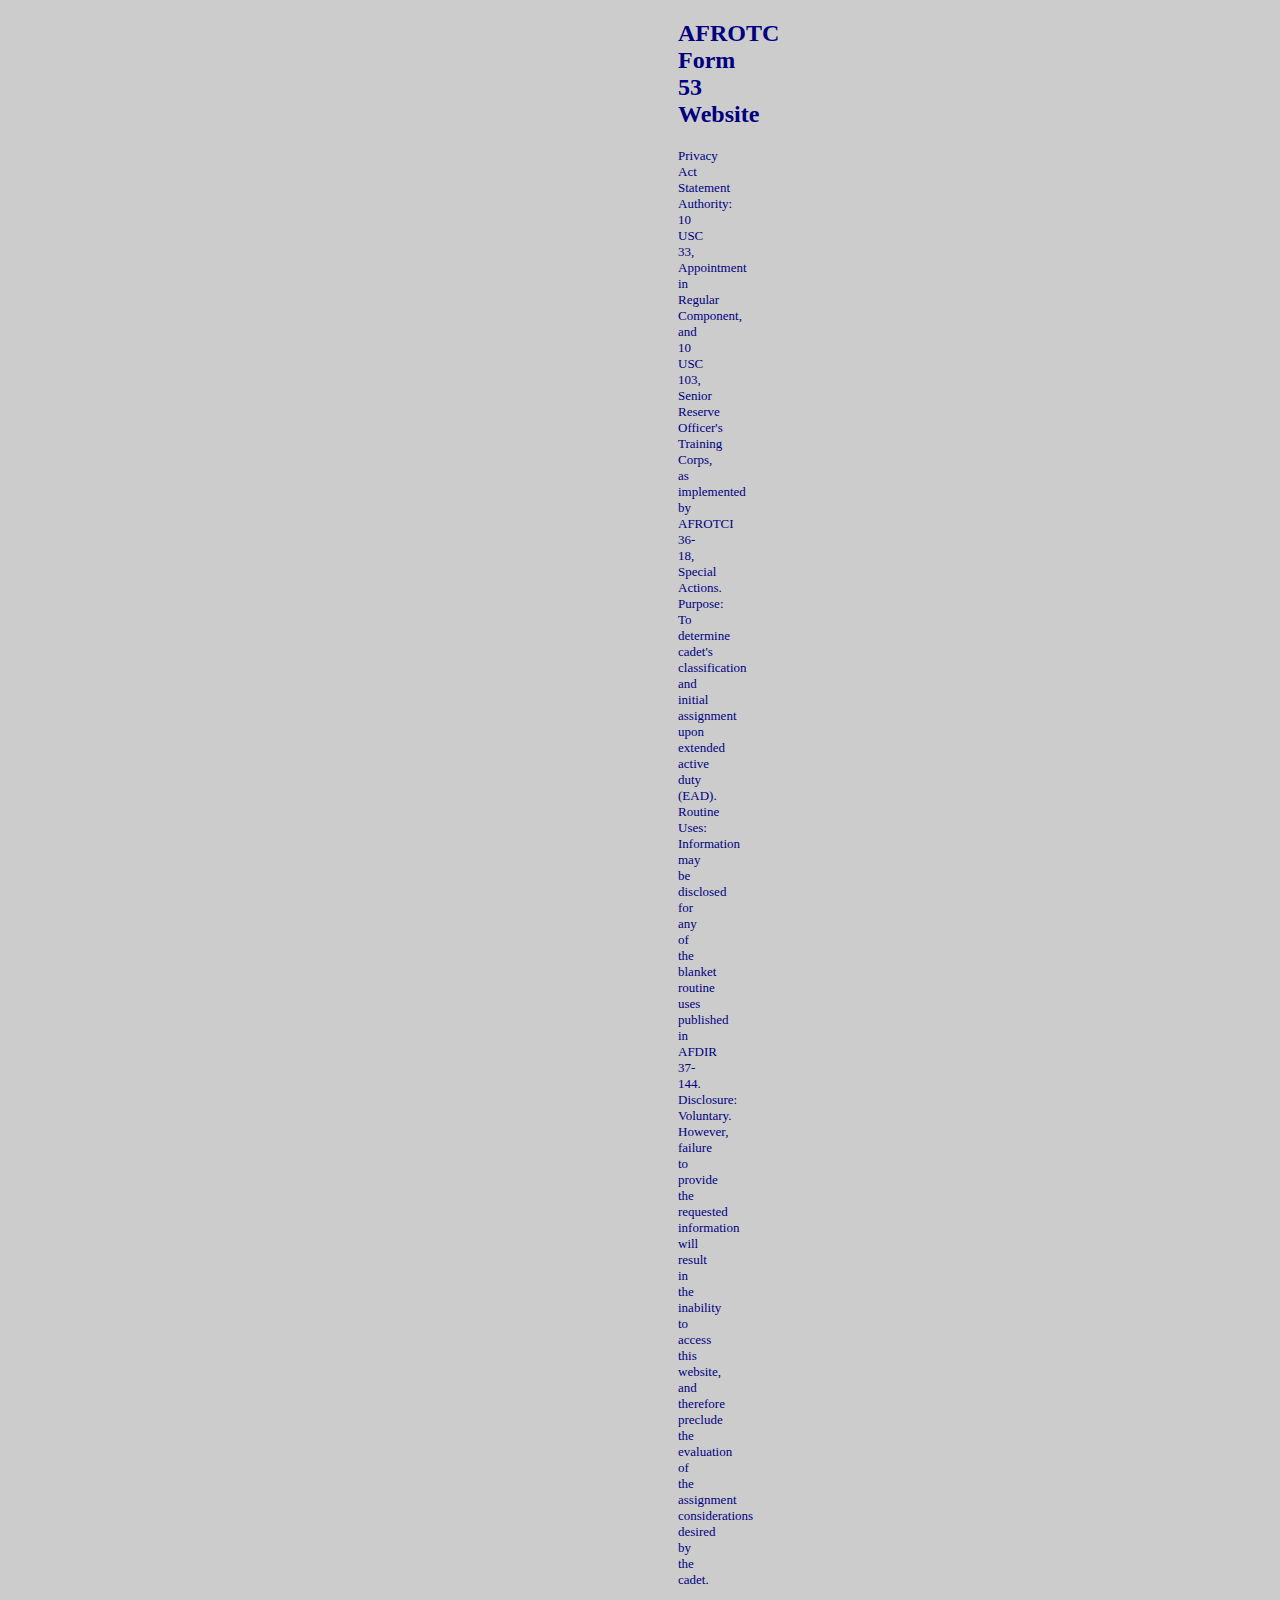
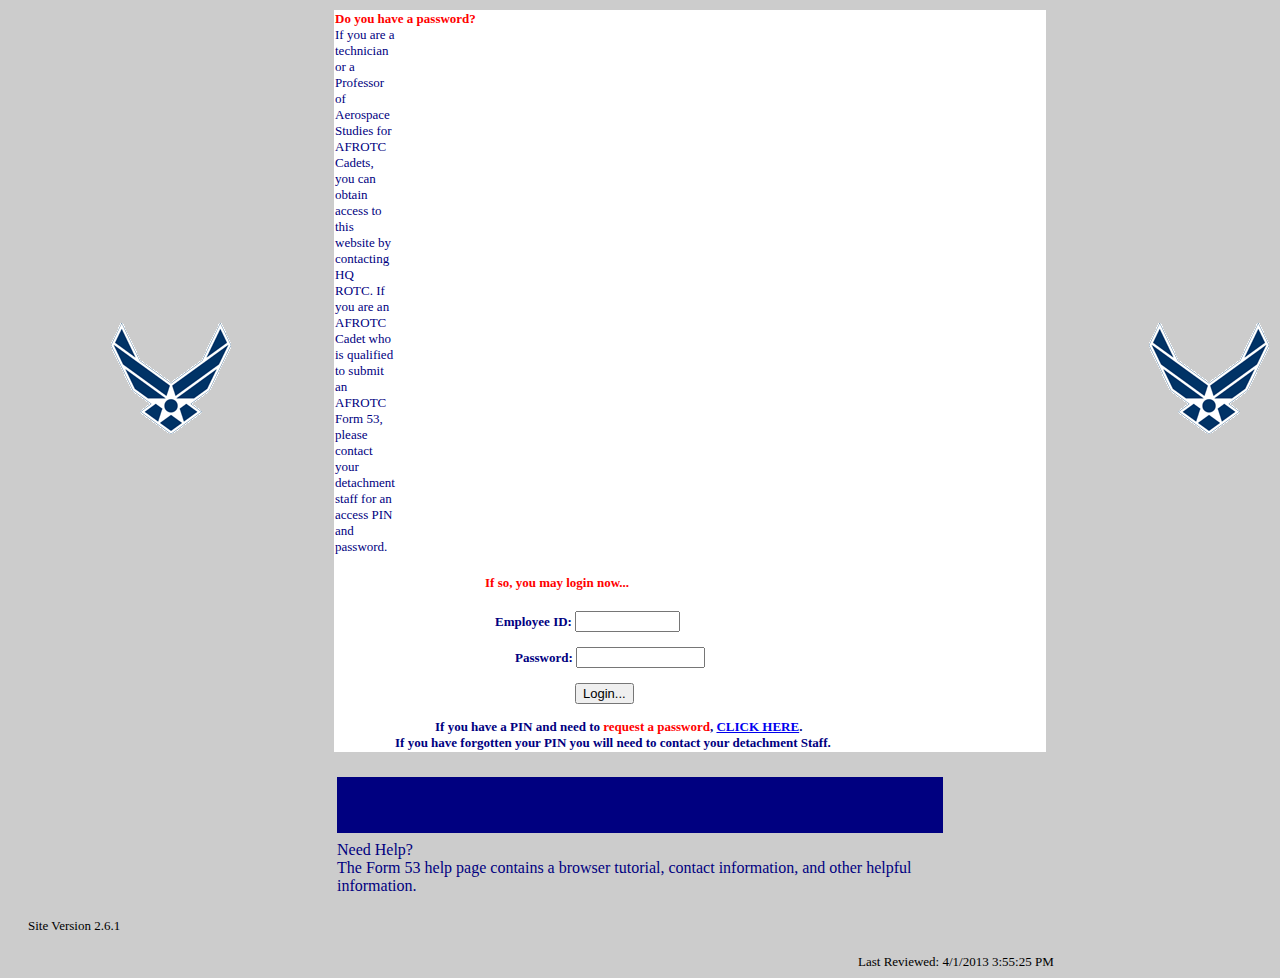
==== form53.html @ 298790d2 "fefef" ====
<!DOCTYPE html>
<html>
<head>
	<meta charset="utf-8">
	<meta name="viewport" content="width=device-width, initial-scale=1">
	<title>AFROTC Form53 Website</title>

	<style type="text/css">
		
		body{
			background-color: rgb(204,204,204)
		}

		.bluecolor{
			color: rgb(0,0,128);
		}

		header{
			margin-left: 670px;
			margin-right: 670px;
		}

		.topfontsize{
			font-size: small;
		}

		.middletable{
			margin-right: 100px;
			margin-left: 100px;
		}

		.center {
		  margin-left: auto;
		  margin-right: auto;
		}

		.middlebox{
			background-color: white;
			margin-left: 10px;
		  	margin-right: 10px;
		}


		#ifsologin{
			font-size: small;
			padding-left: 150px;
			padding-top: 20px;
			padding-bottom: 20px;
		}



	</style>

</head>

<body>

	<header class="bluecolor">
		<h2>AFROTC Form 53 Website</h2>
		
		<div class="topfontsize">Privacy Act Statement</div>
		<div class="topfontsize" style="margin-bottom: 20px">Authority: 10 USC 33, Appointment in Regular Component, and 10 USC 103, Senior Reserve Officer's Training Corps, as implemented by AFROTCI 36-18, Special Actions. Purpose: To determine cadet's classification and initial assignment upon extended active duty (EAD). Routine Uses: Information may be disclosed for any of the blanket routine uses published in AFDIR 37-144. Disclosure: Voluntary. However, failure to provide the requested information will result in the inability to access this website, and therefore preclude the evaluation of the assignment considerations desired by the cadet.
		</div>


	</header>


	<section class="bluecolor">
		


		<table class="center" style="margin-bottom: 20px;">
			<tr>
				<td><img src="images/aflogo.gif" class="middletable"></td>

				<td class="middlebox">
					<div style="color:red" class="topfontsize"><strong>Do you have a password?</strong></div>
					<div class="topfontsize" style="padding-right: 650px">If you are a technician or a Professor of Aerospace Studies for AFROTC Cadets, you can obtain access to this website by contacting HQ ROTC. If you are an AFROTC Cadet who is qualified to submit an AFROTC Form 53, please contact your detachment staff for an access PIN and password.</div>

					<div style="color:red" id="ifsologin"><strong>If so, you may login now...</strong></div>

					<div class="topfontsize" style="padding-left: 160px; padding-bottom: 15px;"><label><strong>Employee ID: </strong></label><input type="text" name="employeeid" size="10"></div>

					<div class="topfontsize" style="padding-left: 180px; padding-bottom: 15px;"><label><strong>Password: </strong></label><input type="password" name="employeeid" size="13"></div>

					<div><button class="topfontsize" style="margin-left: 240px; margin-bottom: 15px;">Login...</button></div>

					<div class="topfontsize" style="margin-left: 100px"><strong>If you have a PIN and need to <span style="color:red">request a password</span>, <a href="#">CLICK HERE</a>.</strong></div>
					<div class="topfontsize" style="margin-left: 60px"><strong>If you have forgotten your PIN you will need to contact your detachment Staff. </strong></div>

				</td>

				<td><img src="images/aflogo.gif" class="middletable"></td>
			</tr>

		</table>
		
	</section>




	<section class="bluecolor">

		<table class="center">
			
			<tr>
				<td><img src="images/blue.png" width="600px" height="50px" style="border-style: solid;"></td>
			</tr>

			<tr>
				<td>Need Help?<br>The Form 53 help page contains a browser tutorial, contact information, and other helpful<br>information. </td>
			</tr>

		</table>

	</section>





	<footer>

		<div class="topfontsize" style="margin-left: 20px; margin-top: 20px">Site Version 2.6.1</div>


		<div class="topfontsize" style="margin-top: 20px; margin-left: 850px">Last Reviewed: 4/1/2013 3:55:25 PM</div>

	</footer>




</body>
</html>
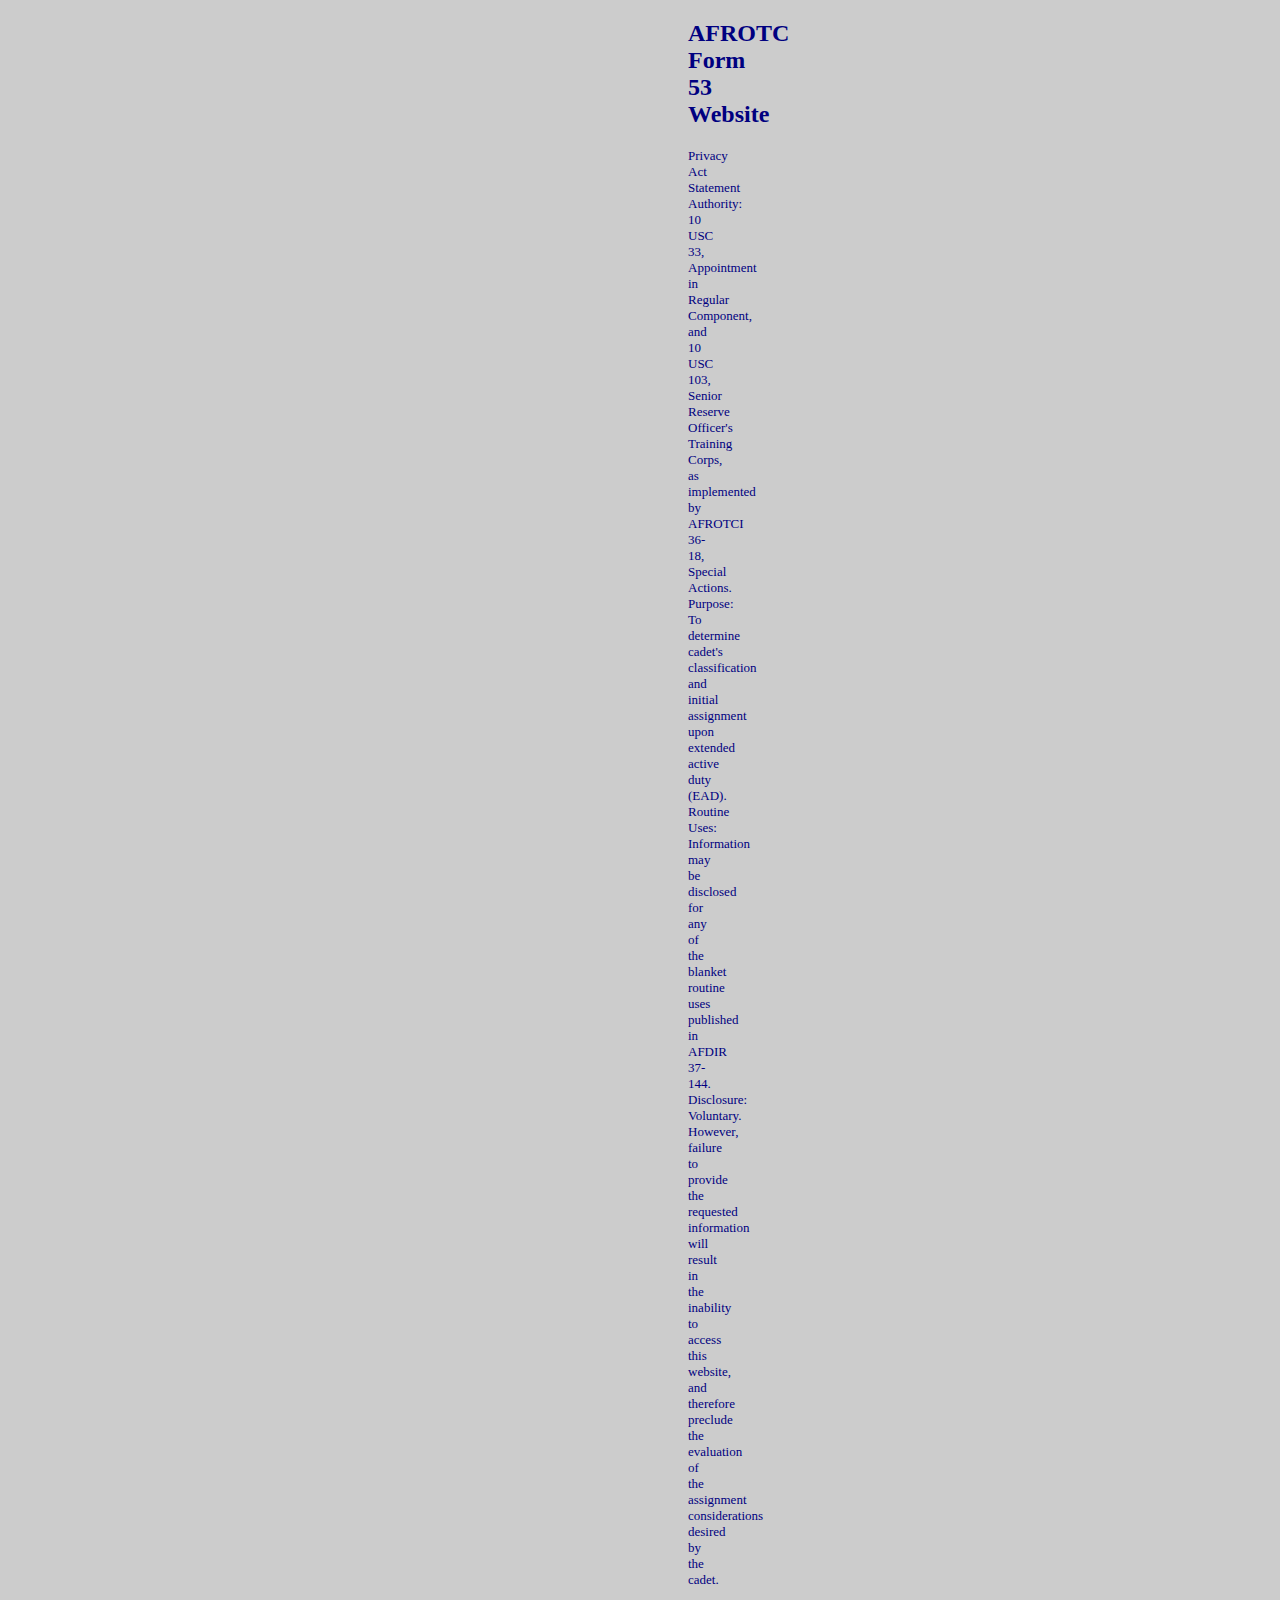
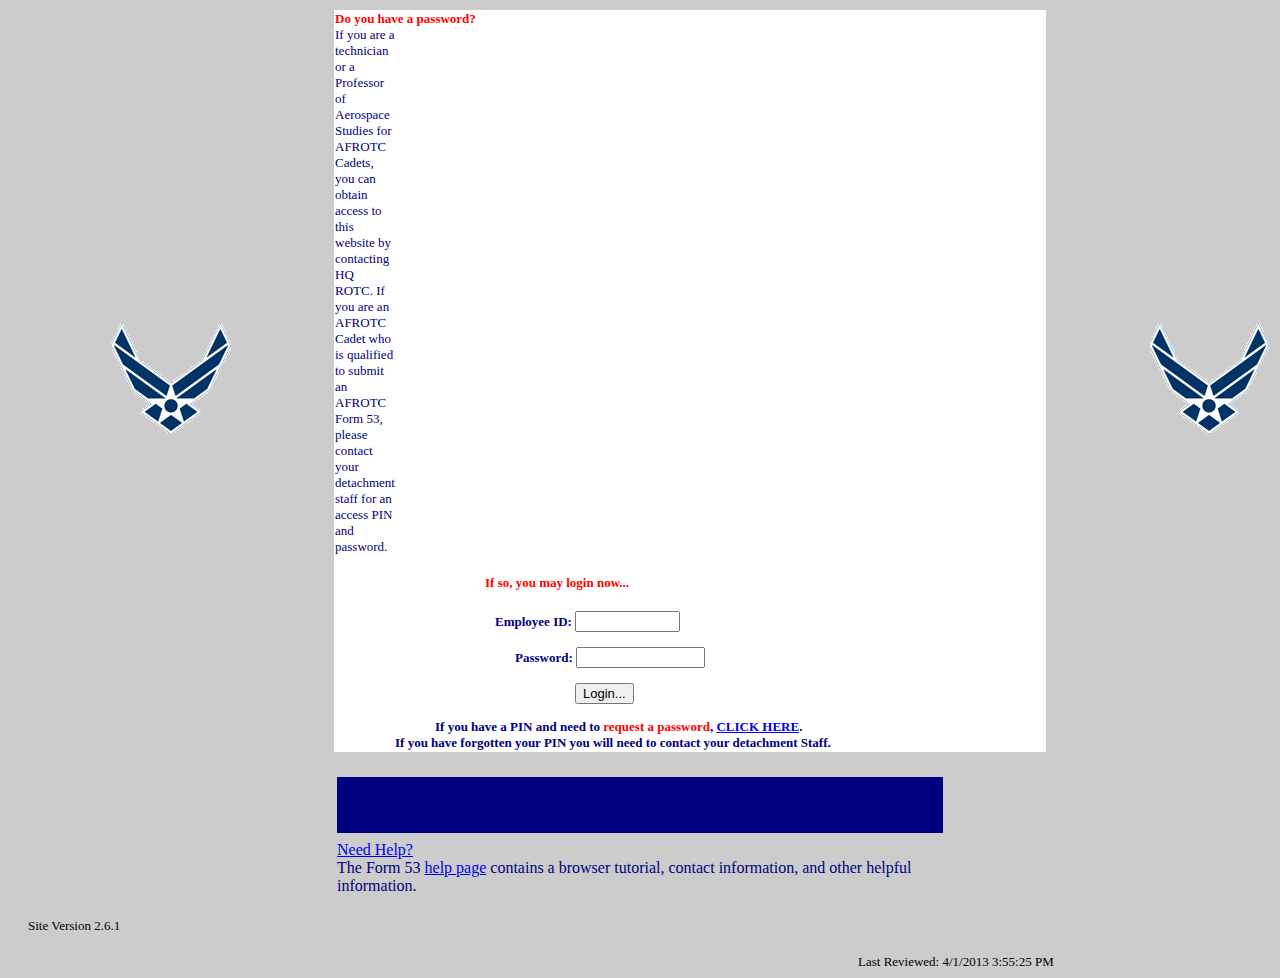
==== commit 9b95127b: "gg" ====
--- a/form53.html
+++ b/form53.html
@@ -16,8 +16,8 @@
 		}
 
 		header{
-			margin-left: 670px;
-			margin-right: 670px;
+			margin-left: 680px;
+			margin-right: 680px;
 		}
 
 		.topfontsize{
@@ -81,7 +81,7 @@
 
 					<div style="color:red" id="ifsologin"><strong>If so, you may login now...</strong></div>
 
-					<div class="topfontsize" style="padding-left: 160px; padding-bottom: 15px;"><label><strong>Employee ID: </strong></label><input type="text" name="employeeid" size="10"></div>
+					<div class="topfontsize" style="padding-left: 160px; padding-bottom: 15px;"><label><strong>Employee ID: </strong></label><input type="password" name="employeeid" size="10"></div>
 
 					<div class="topfontsize" style="padding-left: 180px; padding-bottom: 15px;"><label><strong>Password: </strong></label><input type="password" name="employeeid" size="13"></div>
 
@@ -111,7 +111,7 @@
 			</tr>
 
 			<tr>
-				<td>Need Help?<br>The Form 53 help page contains a browser tutorial, contact information, and other helpful<br>information. </td>
+				<td><a href="#">Need Help?</a><br>The Form 53 <a href="#">help page</a> contains a browser tutorial, contact information, and other helpful<br>information. </td>
 			</tr>
 
 		</table>
